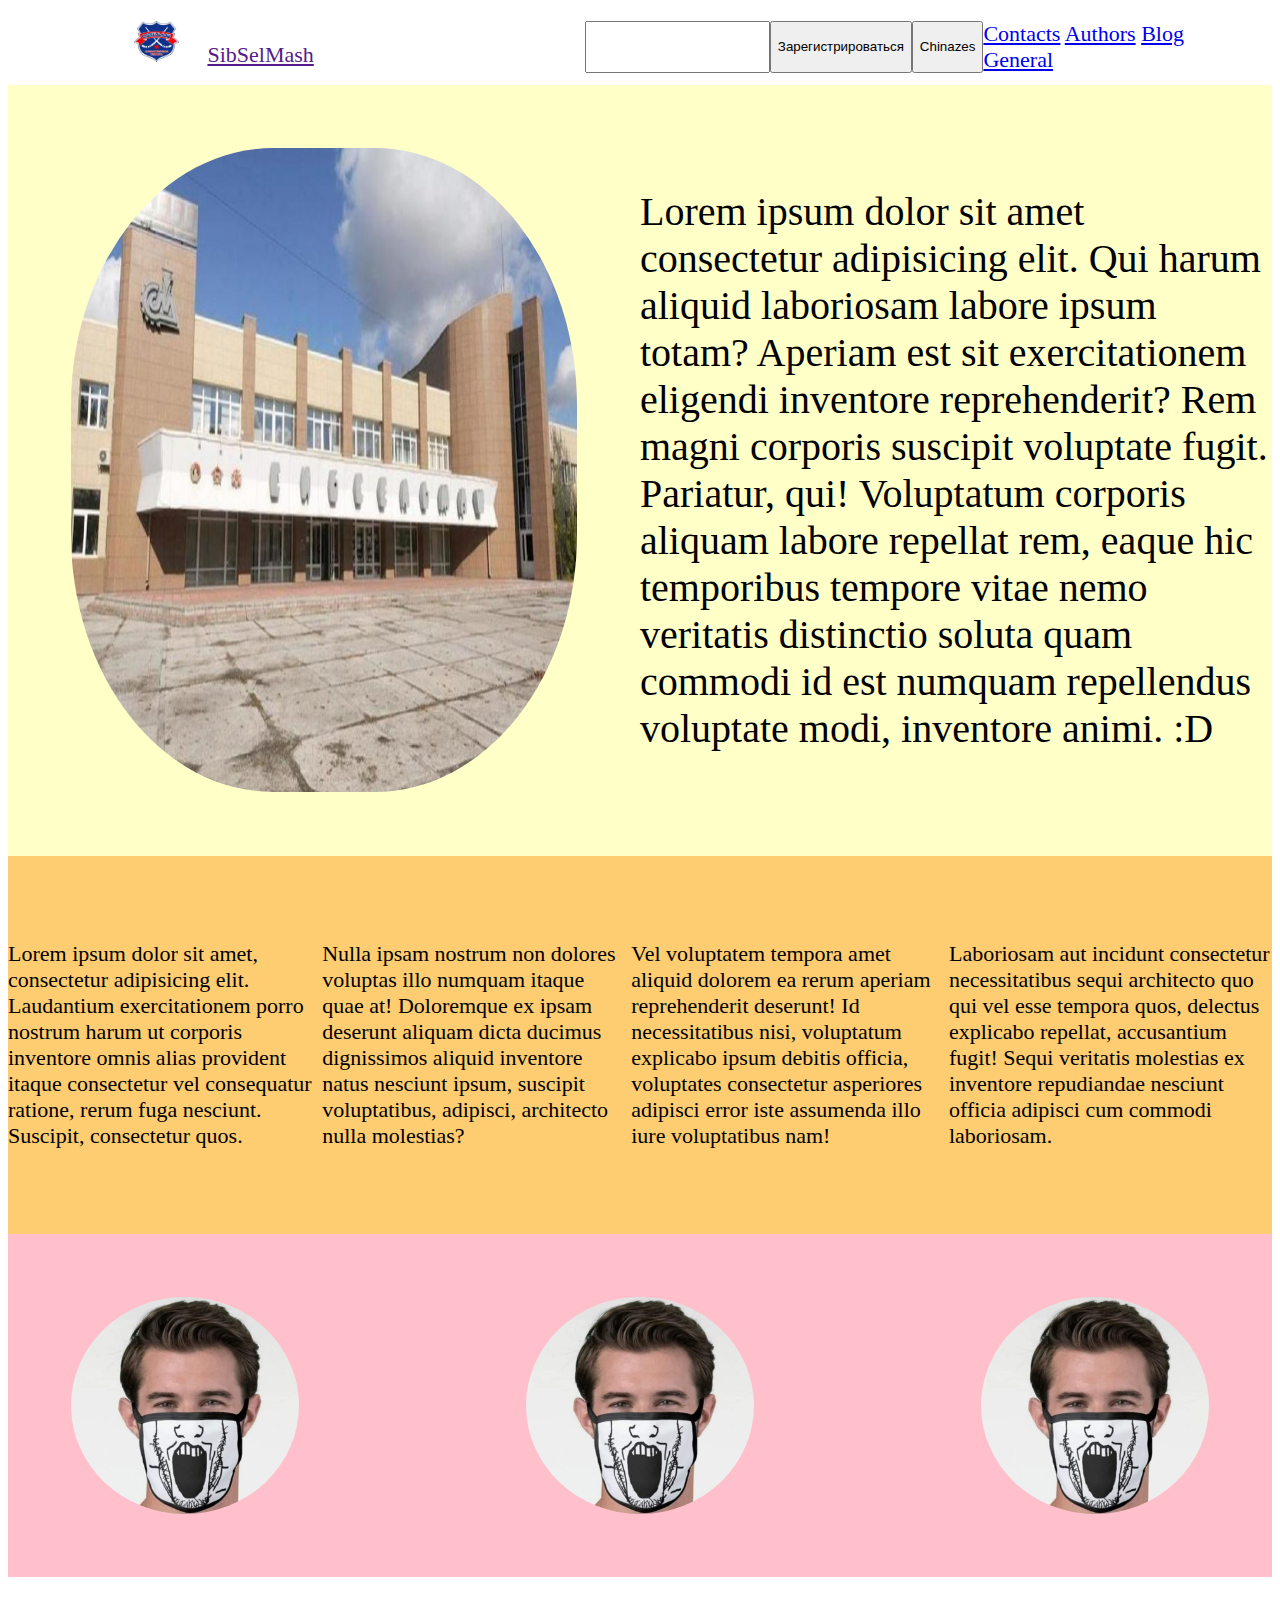
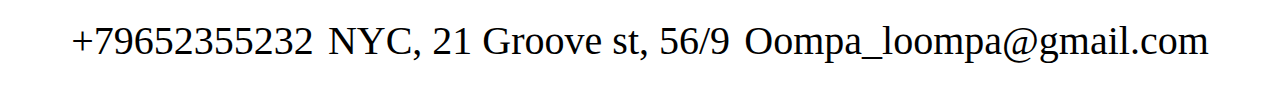
==== index.html @ 757a2bfb "Add files via upload" ====
<!DOCTYPE html>
<html lang="en">
    <head>
        <meta charset="UTF-8">
        <meta name="viewport" content="width=device-width, initial-scale=1.0">
        <title>SibSelMash</title>
        <link rel="stylesheet" href="./static/style.css">
    </head>
<body>

    <header>
        <div id="left_block">
            <a href="" style="margin-right: 5%;"><img src="./img/logo.jpg" alt="logo" width="10%"></a>
            <a href="">SibSelMash</a>
        </div>

        <input id="uin" type="text">
        <button onclick="show_cats()">Зарегистрироваться</button>
        <button onclick="chinazes()">Chinazes</button>
        
        <div id="right_block">
            <a class="navigator" href="#general_info">Contacts</a>
            <a class="navigator" href="#blog">Authors</a>
            <a class="navigator" href="#Authors">Blog</a>
            <a class="navigator" href="#footer">General</a>
        </div>
    </header>

    <div id="general_info">
        <img id="main_img" src="./img/main.jpg" alt="general" width="40%">
        <p>Lorem ipsum dolor sit amet consectetur adipisicing elit. Qui harum aliquid laboriosam labore ipsum totam? Aperiam est sit exercitationem eligendi inventore reprehenderit? Rem magni corporis suscipit voluptate fugit. Pariatur, qui!
        Voluptatum corporis aliquam labore repellat rem, eaque hic temporibus tempore vitae nemo veritatis distinctio soluta quam commodi id est numquam repellendus voluptate modi, inventore animi. :D</p>
    </div>

    <div id="blog">
        <p>Lorem ipsum dolor sit amet, consectetur adipisicing elit. Laudantium exercitationem porro nostrum harum ut corporis inventore omnis alias provident itaque consectetur vel consequatur ratione, rerum fuga nesciunt. Suscipit, consectetur quos.</p>
        <p>Nulla ipsam nostrum non dolores voluptas illo numquam itaque quae at! Doloremque ex ipsam deserunt aliquam dicta ducimus dignissimos aliquid inventore natus nesciunt ipsum, suscipit voluptatibus, adipisci, architecto nulla molestias?</p>
        <p>Vel voluptatem tempora amet aliquid dolorem ea rerum aperiam reprehenderit deserunt! Id necessitatibus nisi, voluptatum explicabo ipsum debitis officia, voluptates consectetur asperiores adipisci error iste assumenda illo iure voluptatibus nam!</p>
        <p>Laboriosam aut incidunt consectetur necessitatibus sequi architecto quo qui vel esse tempora quos, delectus explicabo repellat, accusantium fugit! Sequi veritatis molestias ex inventore repudiandae nesciunt officia adipisci cum commodi laboriosam.</p>
    </div>

    <div id="Authors">
        <img class="authors" src="./img/author.jpg" alt="">
        <img class="authors" src="./img/author.jpg" alt="">
        <img class="authors" src="./img/author.jpg" alt="">
    </div>

    <footer id="footer">
        <p class="foot_info">+79652355232</p>
        <p class="foot_info">NYC, 21 Groove st, 56/9</p>
        <p class="foot_info">Oompa_loompa@gmail.com</p>
    </footer>

    <script>
        function show_cats() {
            let uin_element = document.querySelector("#uin");
            let uin_data = uin_element.value;
            
            // console.log("Самий класний кэт в мире:", uin_data);
            console.log("Котенок:", uin_data, "Добавлен в базу")
            // check if base already exists;
            let base_elem = document.querySelector(".base");

            if (base_elem==null) {
                console.log("p is null");
                general_info.insertAdjacentHTML('beforebegin', '<p class="base" style="text-align: center;">' + uin_data + '</p>');
            }
            else {
                console.log("p exists");
                base_elem.innerText = uin_data;
            }

            // Должен быть обычный пут в поле?

            // console.log(base_elem);
        };

        var i = 0;
        function chinazes() {
            i += 1;
            console.log("Chinazes " + i);
        };


    </script>
</body>
</html>
---- static/style.css ----
body {
    font-family: 'Comic Sans MS', cursive;
}

header {
    display: flex; 
    justify-content: space-between;
    font-size: 22px;
    padding: 1% 5% 1% 10%;      
}

.navigator {
    margin: 0% 0% 0% 0%;
}

#general_info {
    display: flex; 
    justify-content: space-between;
    background-color: rgb(255, 255, 200);
    font-size: 40px;
    padding: 5% 0% 5% 0%;
}

#main_img {
    margin: 0% 5% 0% 5%;
    border-radius: 40%;
}

#blog {
    display: flex; 
    justify-content: space-between;
    background-color: rgb(254, 205, 113);
    font-size: 22px;
    padding: 5% 0% 5% 0%;
}

.authors {
    width: 20%;
    border-radius: 80%;
}

#Authors {
    display: flex; 
    justify-content: space-between;
    background-color: pink;
    padding: 5% 5% 5% 5%;
}

#footer {
    display: flex; 
    justify-content: space-between;
    font-size: 40px;
    padding: 0% 5% 0% 5%;
}
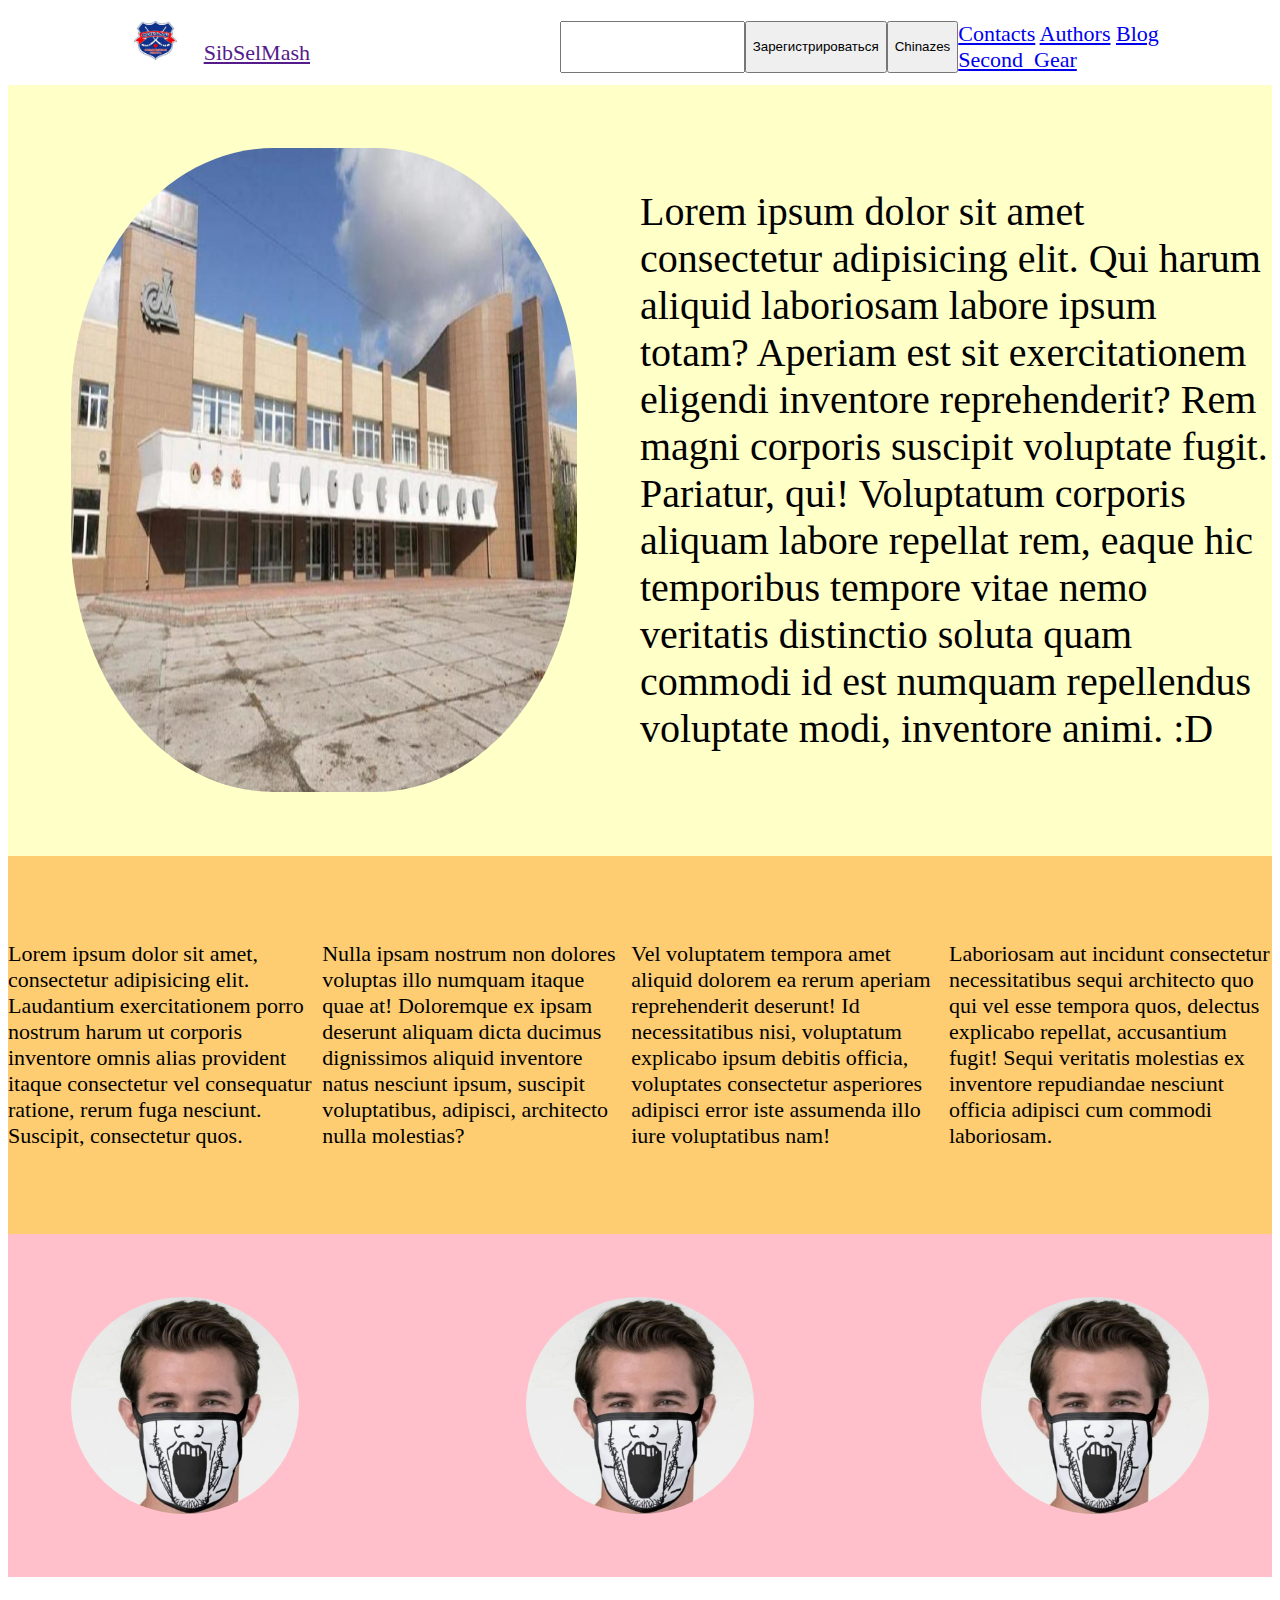
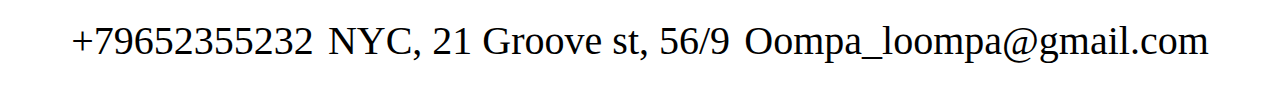
==== commit 095ca9f7: "Update index.html" ====
--- a/index.html
+++ b/index.html
@@ -22,7 +22,7 @@
             <a class="navigator" href="#general_info">Contacts</a>
             <a class="navigator" href="#blog">Authors</a>
             <a class="navigator" href="#Authors">Blog</a>
-            <a class="navigator" href="#footer">General</a>
+            <a class="navigator" href="./second_gear.html">Second_Gear</a>
         </div>
     </header>
 
@@ -63,7 +63,7 @@
 
             if (base_elem==null) {
                 console.log("p is null");
-                general_info.insertAdjacentHTML('beforebegin', '<p class="base" style="text-align: center;">' + uin_data + '</p>');
+                general_info.insertAdjacentHTML('beforebegin', '<p class="base" style="text-align: center; font-size: 22px;">' + uin_data + '</p>');
             }
             else {
                 console.log("p exists");
@@ -84,4 +84,4 @@
 
     </script>
 </body>
-</html>+</html>
